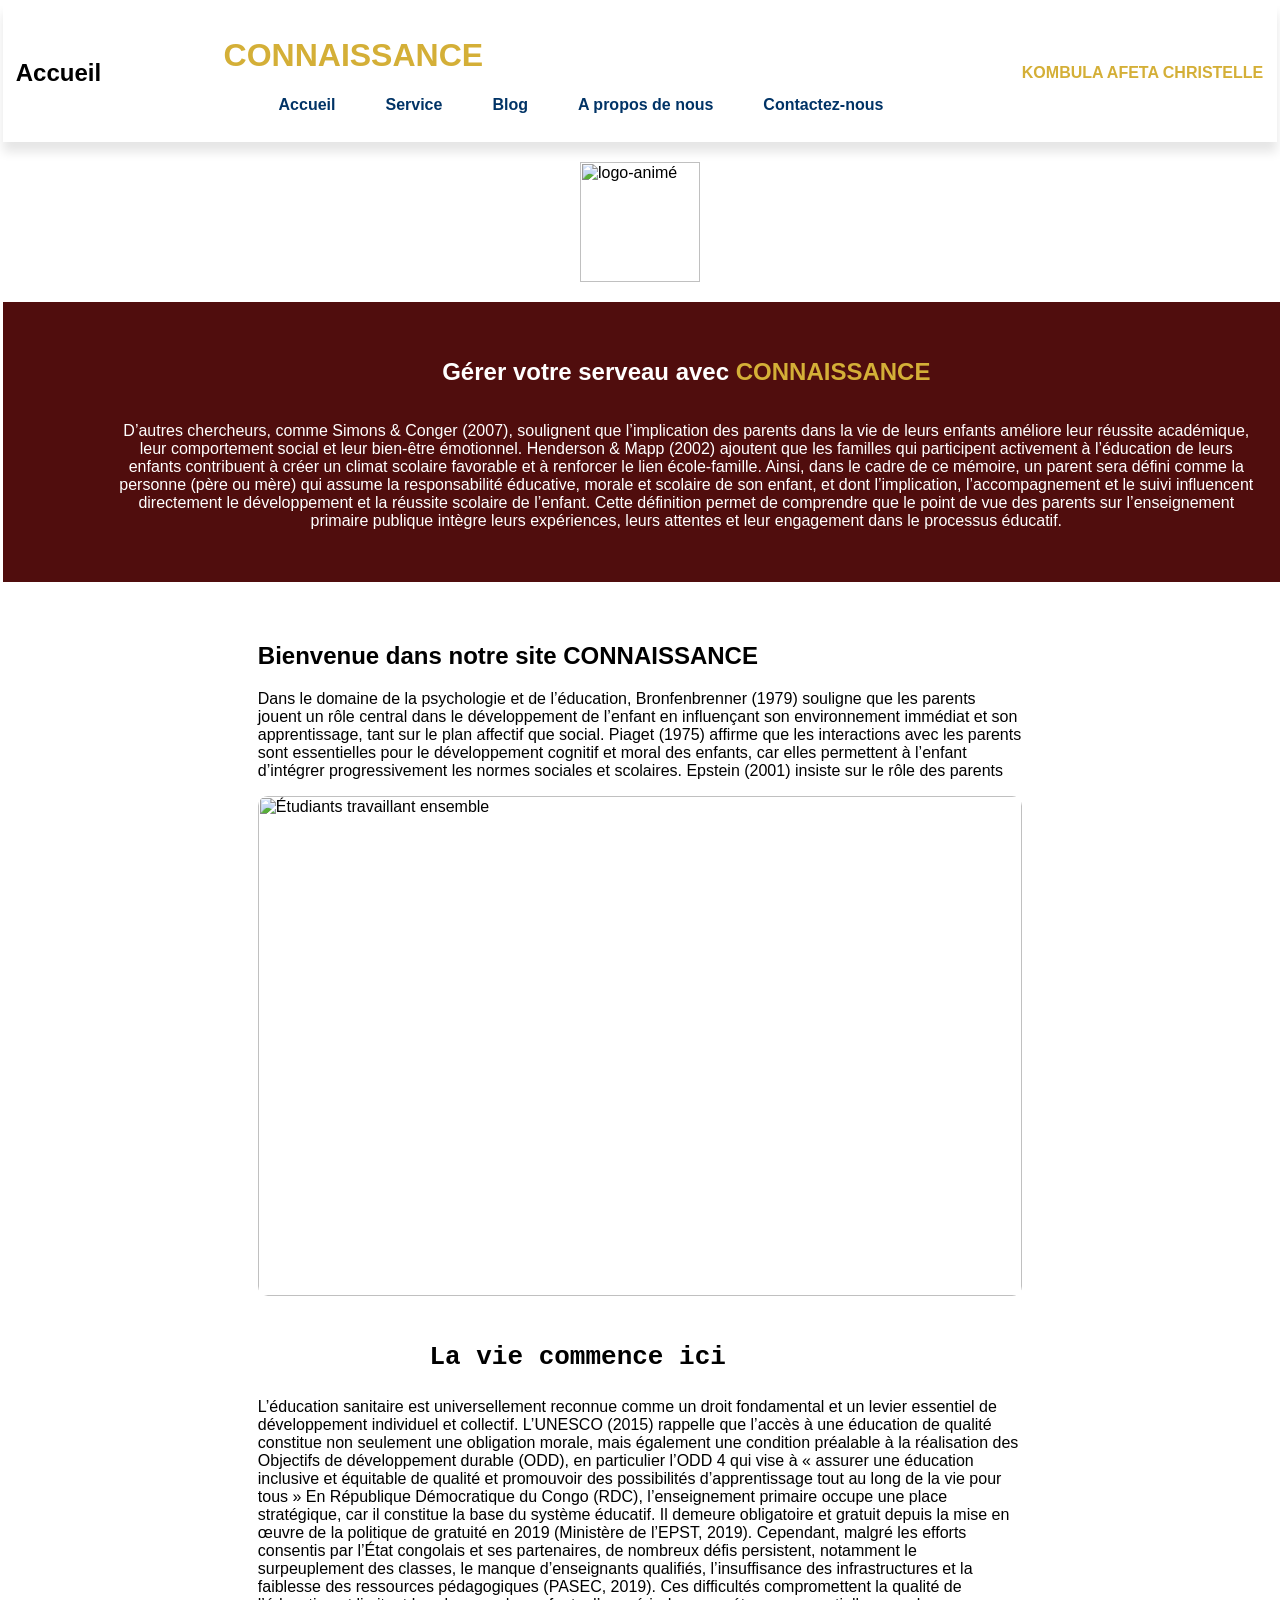
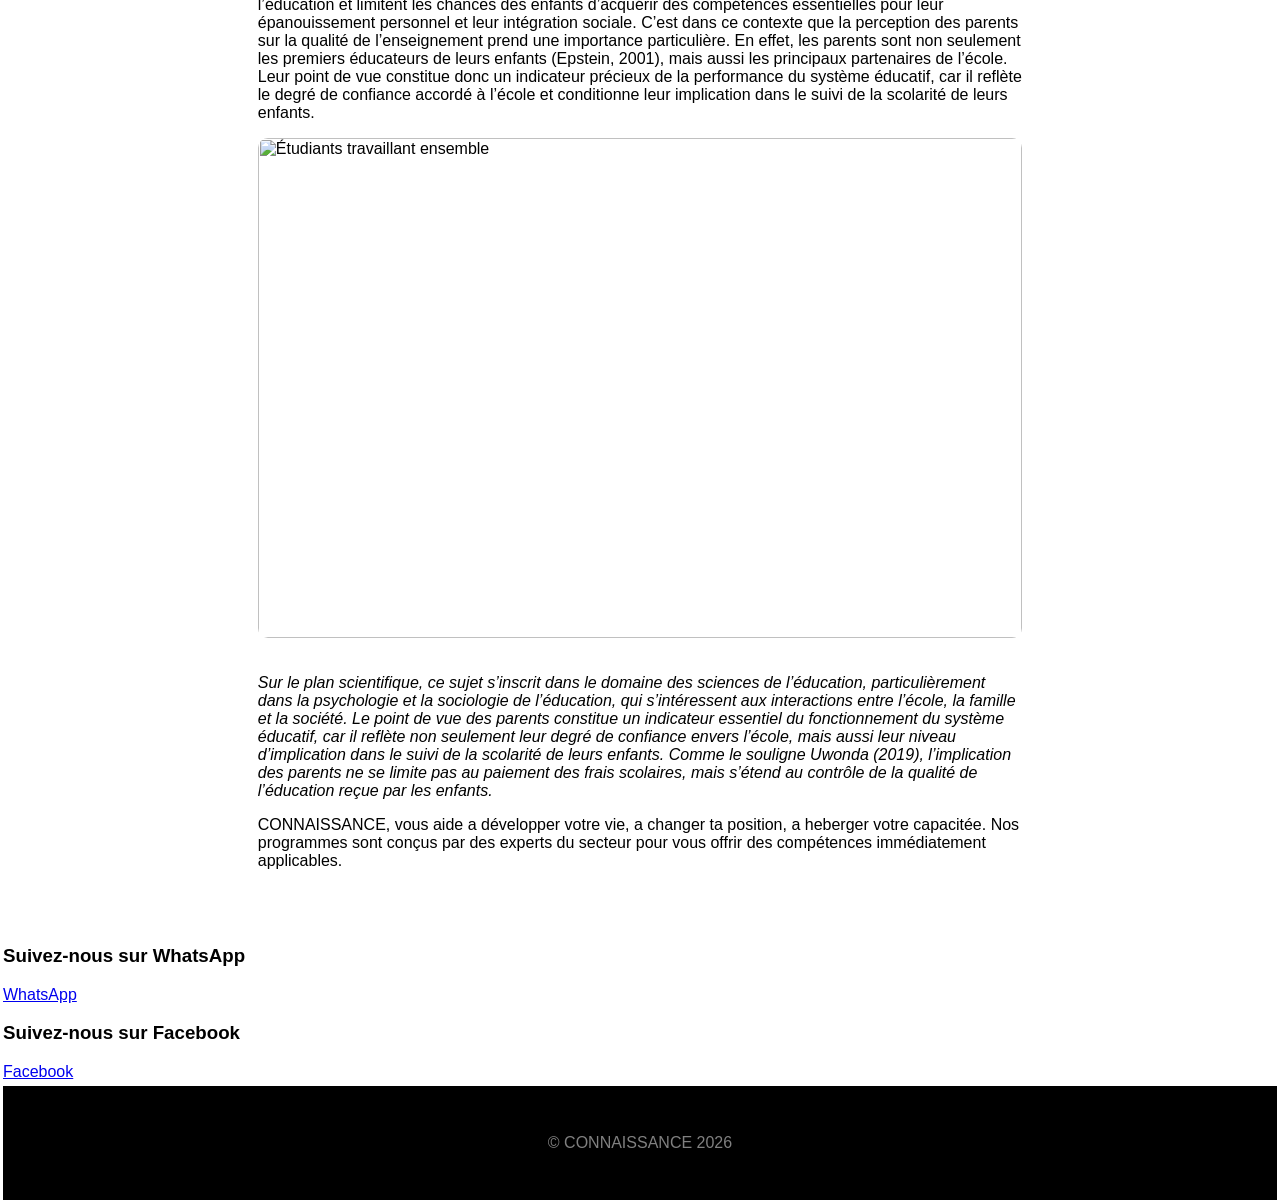
==== index.html @ 338cb0ea "Add files via upload" ====
<html lang="fr">
<head>
    <meta name="viewport">
    <meta charset="UTF-8">
    <title>TECHNOLOGIE ATIMAYORNE - Accueil</title>
    <link rel="stylesheet" href="style.css">
</head>
<body>
    <header>
        <h2>Accueil</h2>
        <div class="principal">
            <div class="logo-conten"><h1><span class="highlight">CONNAISSANCE</span></h1></div>
            <ul>
                <li class="active">

                      <a href="#index">Accueil</a>
                </li>
                <li>
                    <a href="service/service.html">Service</a>
              </li>
          <li>
            <a href="blog/blog.html">Blog</a>
      </li>
      <li>
        <a href="apropos/apropos.html">A propos de nous</a>
  </li>
      <li>
        <a href="contact/contact.html">Contactez-nous</a>
    </li>
    </div> 
    <div class="logo-hgab">KOMBULA AFETA CHRISTELLE</div>
    </header>
    <div class="logo-wrapper">
        <img src="images/logoconnaissance (3).jpg" alt="logo-animé" class="animated-logo">
    </div>

    <section class="hero">
        <h1>Gérer votre serveau avec <span class="highlight">CONNAISSANCE</span></h1>
        <p>D’autres chercheurs, comme Simons & Conger (2007), soulignent que l’implication des parents dans la vie de leurs enfants améliore leur réussite académique, leur comportement social et leur bien-être émotionnel. Henderson & Mapp (2002) ajoutent que les familles qui participent activement à l’éducation de leurs enfants contribuent à créer un climat scolaire favorable et à renforcer le lien école-famille.
            Ainsi, dans le cadre de ce mémoire, un parent sera défini comme la personne (père ou mère) qui assume la responsabilité éducative, morale et scolaire de son enfant, et dont l’implication, l’accompagnement et le suivi influencent directement le développement et la réussite scolaire de l’enfant. Cette définition permet de comprendre que le point de vue des parents sur l’enseignement primaire publique intègre leurs expériences, leurs attentes et leur engagement dans le processus éducatif.
            </p>
    </section>

    <main class="container">
        <h2>Bienvenue dans notre site CONNAISSANCE </h2>
        <p>Dans le domaine de la psychologie et de l’éducation, Bronfenbrenner (1979) souligne que les parents jouent un rôle central dans le développement de l’enfant en influençant son environnement immédiat et son apprentissage, tant sur le plan affectif que social. Piaget (1975) affirme que les interactions avec les parents sont essentielles pour le développement cognitif et moral des enfants, car elles permettent à l’enfant d’intégrer progressivement les normes sociales et scolaires. Epstein (2001) insiste sur le rôle des parents </p>
        <img src="images/connaissance (2).jpg" alt="Étudiants travaillant ensemble" class="img-responsive">
        
        <h1><pre>           La vie commence ici</pre></h1>
        <p>L’éducation sanitaire est universellement reconnue comme un droit fondamental et un levier essentiel de développement individuel et collectif. L’UNESCO (2015) rappelle que l’accès à une éducation de qualité constitue non seulement une obligation morale, mais également une condition préalable à la réalisation des Objectifs de développement durable (ODD), en particulier l’ODD 4 qui vise à « assurer une éducation inclusive et équitable de qualité et promouvoir des possibilités d’apprentissage tout au long de la vie pour   tous »      
            En République Démocratique du Congo (RDC), l’enseignement primaire occupe une place stratégique, car il constitue la base du système éducatif. Il demeure obligatoire et gratuit depuis la mise en œuvre de la politique de gratuité en 2019 (Ministère de l’EPST, 2019). Cependant, malgré les efforts consentis par l’État congolais et ses partenaires, de nombreux défis persistent, notamment le surpeuplement des classes, le manque d’enseignants qualifiés, l’insuffisance des infrastructures et la faiblesse des ressources pédagogiques (PASEC, 2019). Ces difficultés compromettent la qualité de l’éducation et limitent les chances des enfants d’acquérir des compétences essentielles pour leur épanouissement personnel et leur intégration sociale.
            C’est dans ce contexte que la perception des parents sur la qualité de l’enseignement prend une importance particulière. En effet, les parents sont non seulement les premiers éducateurs de leurs enfants (Epstein, 2001), mais aussi les principaux partenaires de l’école. Leur point de vue constitue donc un indicateur précieux de la performance du système éducatif, car il reflète le degré de confiance accordé à l’école et conditionne leur implication dans le suivi de la scolarité de leurs enfants.
            </p>
        <img src="images/logoconnaissance (3).jpg" alt="Étudiants travaillant ensemble" class="img-responsive">
        <p><em>Sur le plan scientifique, ce sujet s’inscrit dans le domaine des sciences de l’éducation, particulièrement dans la psychologie et la sociologie de l’éducation, qui s’intéressent aux interactions entre l’école, la famille et la société. Le point de vue des parents constitue un indicateur essentiel du fonctionnement du système éducatif, car il reflète non seulement leur degré de confiance envers l’école, mais aussi leur niveau d’implication dans le suivi de la scolarité de leurs enfants. Comme le souligne Uwonda (2019), l’implication des parents ne se limite pas au paiement des frais scolaires, mais s’étend au contrôle de la qualité de l’éducation reçue par les enfants.</em></p>

        <p>CONNAISSANCE, vous aide a développer votre vie, a changer ta position, a heberger votre capacitée. Nos programmes sont conçus par des experts du secteur pour vous offrir des compétences immédiatement applicables.</p>
    </main>
    <div class="social-link"></div>
    <h3>Suivez-nous sur WhatsApp</h3>
    <a href="https://m.me/+243827348036" target="_blank">WhatsApp</a>
</div>
<div class="social-link"></div>
    <h3>Suivez-nous sur Facebook</h3>
    <a href="https://m.me/leejeuneguelord asani" target="_blank">Facebook</a>
</div>

<footer>&copy; CONNAISSANCE 2026</footer>
</body>
</html>
---- style.css ----
/* Couleurs et Polices */
:root {
    --primary: #003366;
    --secondary: #d4af37;
    --text-dark: #333;
    --light: #f4f4f4;
}

body {
    font-family: 'Segoe UI', Tahoma, Geneva, Verdana, sans-serif;
    margin: 1;
    padding: 2;
    color: black;
}

.image-wrapper {
    width: 100%;
    height: 450px;
    overflow: hidden;
    position: relative;
}

.image-wrapper img {
    width: 100%;
    height: 100%;
    object-fit: cover;
    transition: transform 0.6s cubic-bezier(0.25, 0.46, 0.45, 0.94);
}

header{
    background: #fff;
    padding: 1%;
    display: flex;
    justify-content: space-between;
    align-items: center;
    box-shadow: 0 10px 10px rgba(0,0,0,0.1);
    position: sticky;
    top: 0;
    z-index: 1000;
}

.logo-container h1 {
    color: var(--primary);
    margin: 15;
    font-size: 1rem;
}

.media screen{
(max-wdth: 700px);
flex-direction:column;
}

.logo-hgab {
    font-weight: bold;
    color: var(--secondary);
    font-size: 1rem;
    border: 0px solid var(--secondary);
    padding: 1px;
}

div ul {
    list-style: none;
    display: flex;
    gap: 20px;
}

div a{
    text-decoration: none;
    color: var(--primary);
    font-weight: 600;
    transition: 0.3s;
    padding: 8px 15px;
    border-radius: 5px;
}

div a:hover {
    background: var(--primary);
    color: #fff;
}

/* Hero Section */
.hero {
    height: 60vh;
    background: #500d0d; 
    background-size: cover;
    display: flex;
    flex-direction: column;
    justify-content: center;
    align-items: center;
    color: white;
    text-align: center;
    padding: 110px;
    width: 90%;
    max-height: 60px;
}

/* Images & Contenu */
.container {
    padding: 40px 20%;
}

.img-responsive {
    width: 100%;
    max-height: 500px;
    object-fit: cover;
    border-radius: 10px;
    margin-bottom: 20px;
}

.highlight { color: var(--secondary); }

footer {
    background: black;
    color: grey;
    text-align: center;
    padding: 3rem;
    margin-top: 5px;
}

.logo-wrapper {
    display: flex;
    justify-content: center;
    padding: 20px;
}

.animated-logo {
    width: 120px;
    height: auto;
    animation: float 3s ease-in-out infinite; 
    transition: transform 0.3s ease;
}
.animated-logo:hover {
    transform: scale1.1 rotate5deg;
    filter: brightness1.2;
    cursor: pointer;
}
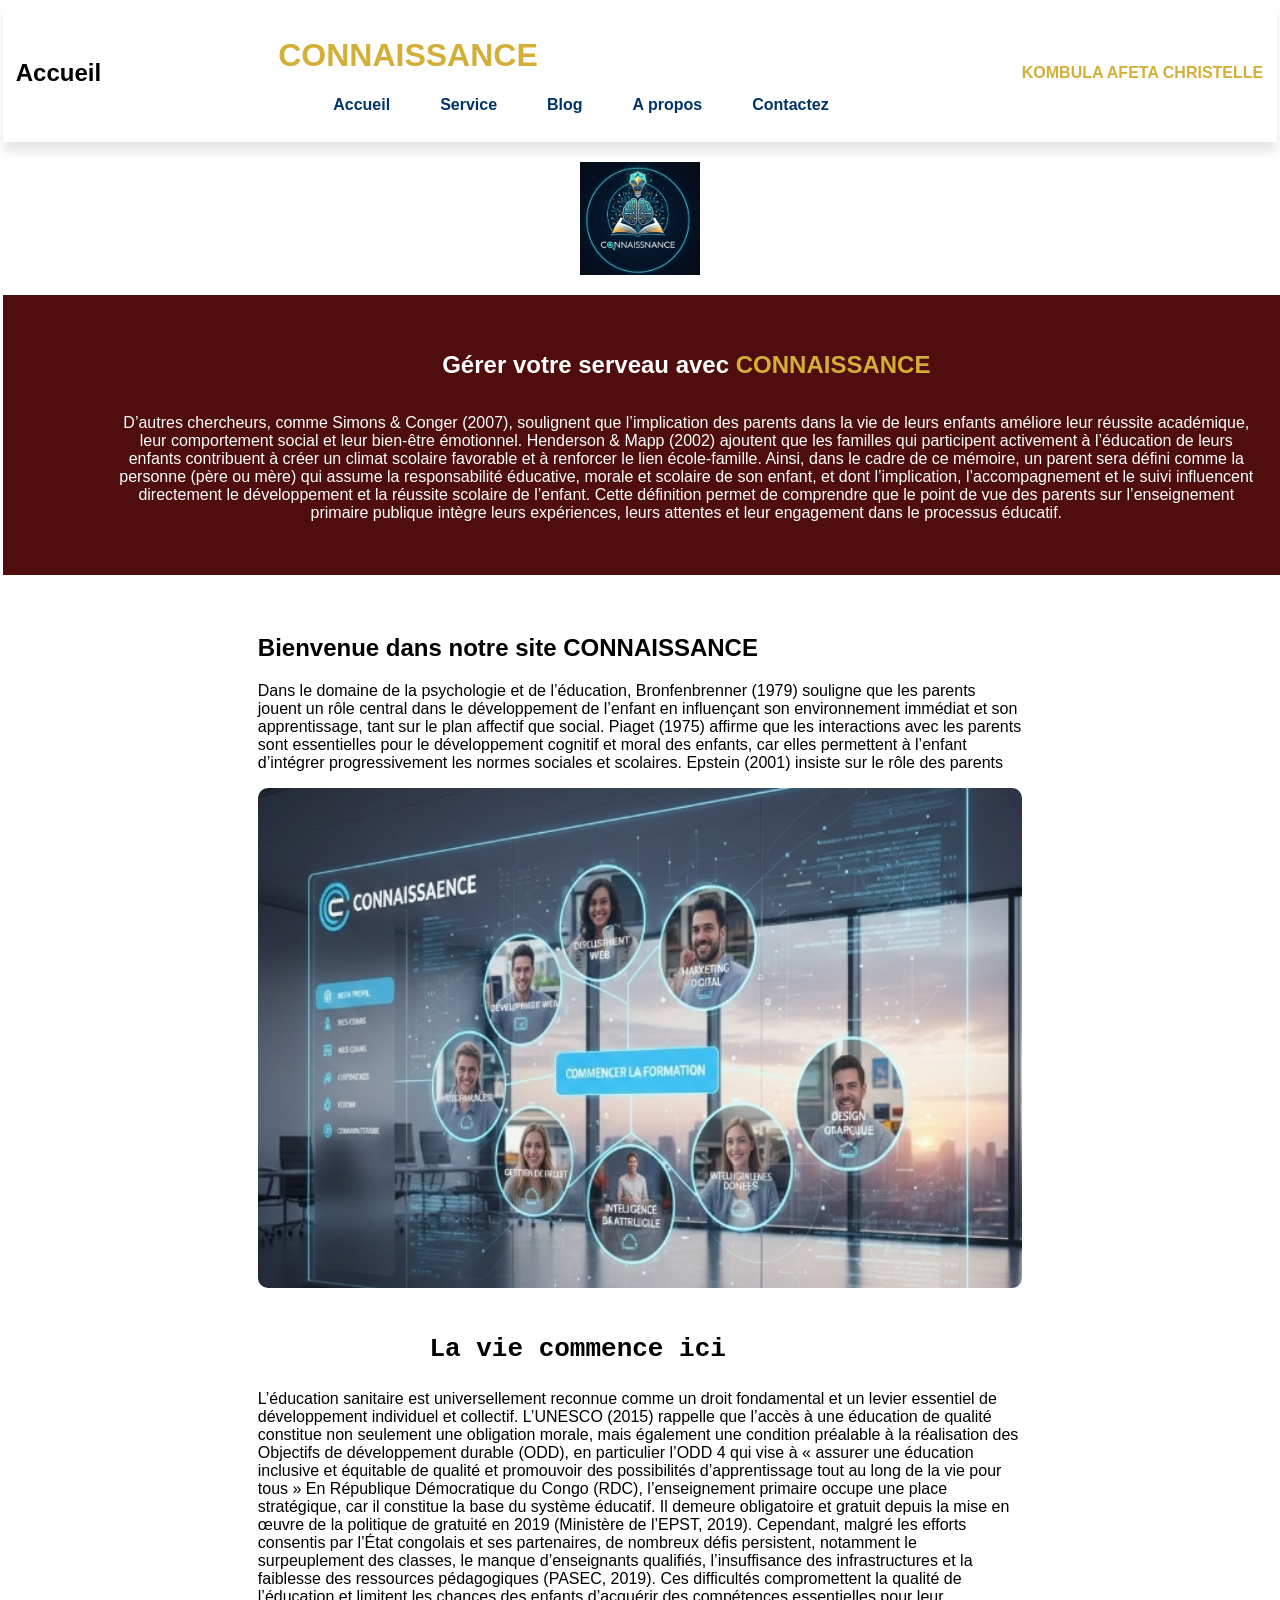
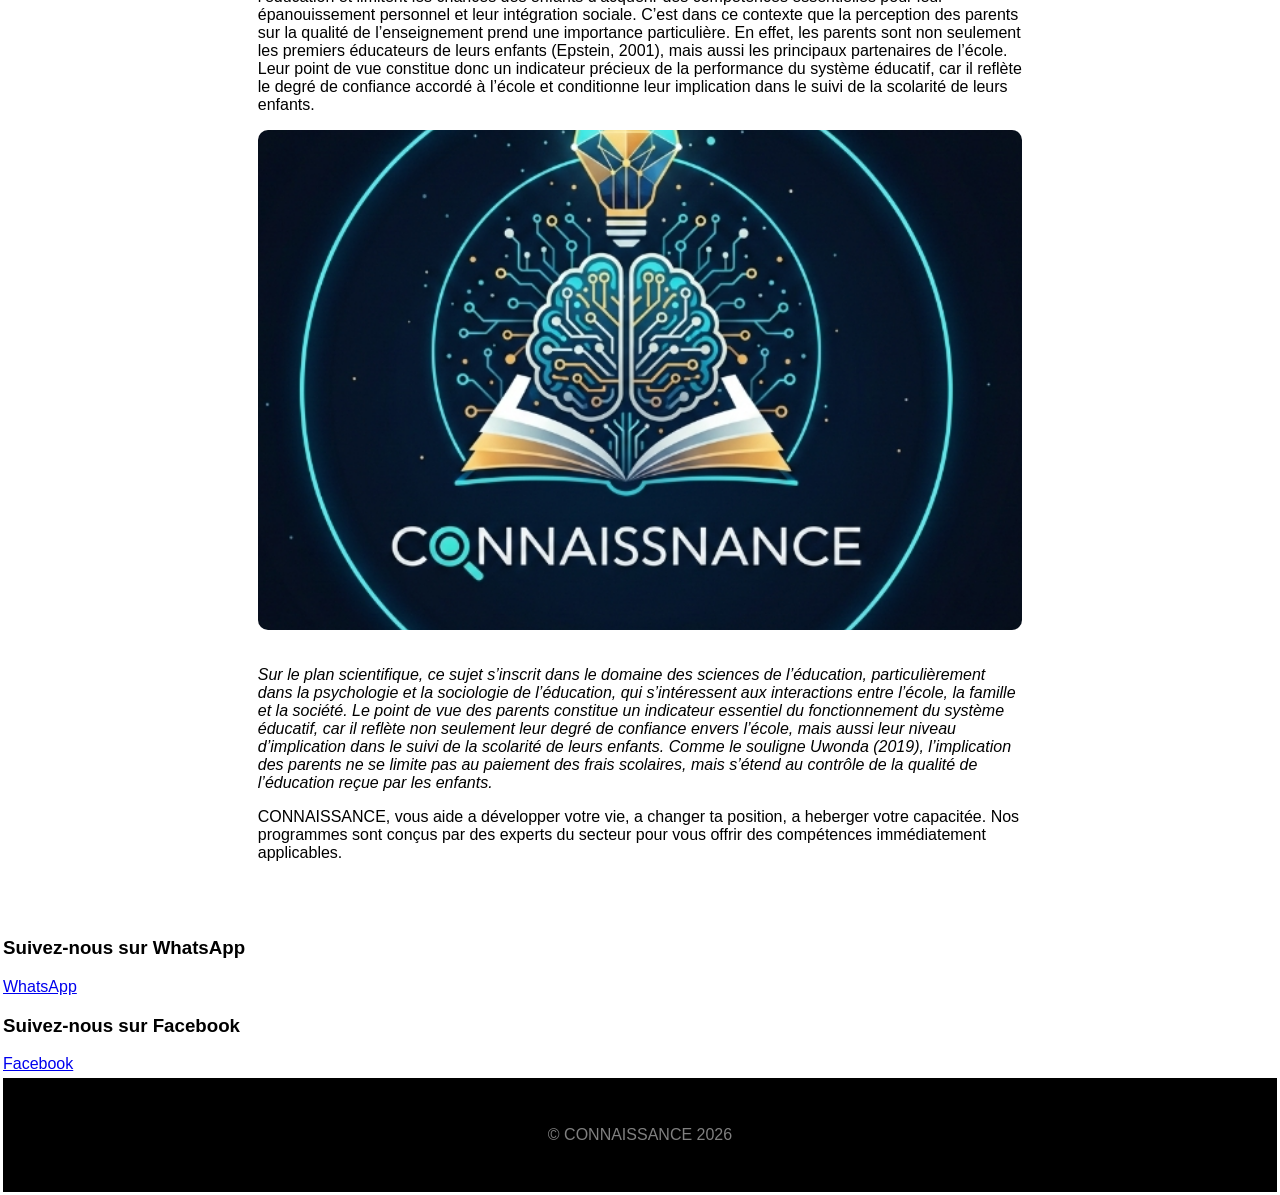
==== commit ef24e752: "Update index.html" ====
--- a/index.html
+++ b/index.html
@@ -13,25 +13,25 @@
             <ul>
                 <li class="active">
 
-                      <a href="#index">Accueil</a>
+                      <a href="#index.html">Accueil</a>
                 </li>
                 <li>
-                    <a href="service/service.html">Service</a>
+                    <a href="service.html">Service</a>
               </li>
           <li>
-            <a href="blog/blog.html">Blog</a>
+            <a href="blog.html">Blog</a>
       </li>
       <li>
-        <a href="apropos/apropos.html">A propos de nous</a>
+        <a href="apropos.html">A propos </a>
   </li>
       <li>
-        <a href="contact/contact.html">Contactez-nous</a>
+        <a href="contact.html">Contactez</a>
     </li>
     </div> 
     <div class="logo-hgab">KOMBULA AFETA CHRISTELLE</div>
     </header>
     <div class="logo-wrapper">
-        <img src="images/logoconnaissance (3).jpg" alt="logo-animé" class="animated-logo">
+        <img src="logoconnaissance (3).jpg" alt="logo-animé" class="animated-logo">
     </div>
 
     <section class="hero">
@@ -44,14 +44,14 @@
     <main class="container">
         <h2>Bienvenue dans notre site CONNAISSANCE </h2>
         <p>Dans le domaine de la psychologie et de l’éducation, Bronfenbrenner (1979) souligne que les parents jouent un rôle central dans le développement de l’enfant en influençant son environnement immédiat et son apprentissage, tant sur le plan affectif que social. Piaget (1975) affirme que les interactions avec les parents sont essentielles pour le développement cognitif et moral des enfants, car elles permettent à l’enfant d’intégrer progressivement les normes sociales et scolaires. Epstein (2001) insiste sur le rôle des parents </p>
-        <img src="images/connaissance (2).jpg" alt="Étudiants travaillant ensemble" class="img-responsive">
+        <img src="connaissance (2).jpg" alt="Étudiants travaillant ensemble" class="img-responsive">
         
         <h1><pre>           La vie commence ici</pre></h1>
         <p>L’éducation sanitaire est universellement reconnue comme un droit fondamental et un levier essentiel de développement individuel et collectif. L’UNESCO (2015) rappelle que l’accès à une éducation de qualité constitue non seulement une obligation morale, mais également une condition préalable à la réalisation des Objectifs de développement durable (ODD), en particulier l’ODD 4 qui vise à « assurer une éducation inclusive et équitable de qualité et promouvoir des possibilités d’apprentissage tout au long de la vie pour   tous »      
             En République Démocratique du Congo (RDC), l’enseignement primaire occupe une place stratégique, car il constitue la base du système éducatif. Il demeure obligatoire et gratuit depuis la mise en œuvre de la politique de gratuité en 2019 (Ministère de l’EPST, 2019). Cependant, malgré les efforts consentis par l’État congolais et ses partenaires, de nombreux défis persistent, notamment le surpeuplement des classes, le manque d’enseignants qualifiés, l’insuffisance des infrastructures et la faiblesse des ressources pédagogiques (PASEC, 2019). Ces difficultés compromettent la qualité de l’éducation et limitent les chances des enfants d’acquérir des compétences essentielles pour leur épanouissement personnel et leur intégration sociale.
             C’est dans ce contexte que la perception des parents sur la qualité de l’enseignement prend une importance particulière. En effet, les parents sont non seulement les premiers éducateurs de leurs enfants (Epstein, 2001), mais aussi les principaux partenaires de l’école. Leur point de vue constitue donc un indicateur précieux de la performance du système éducatif, car il reflète le degré de confiance accordé à l’école et conditionne leur implication dans le suivi de la scolarité de leurs enfants.
             </p>
-        <img src="images/logoconnaissance (3).jpg" alt="Étudiants travaillant ensemble" class="img-responsive">
+        <img src="logoconnaissance (3).jpg" alt="Étudiants travaillant ensemble" class="img-responsive">
         <p><em>Sur le plan scientifique, ce sujet s’inscrit dans le domaine des sciences de l’éducation, particulièrement dans la psychologie et la sociologie de l’éducation, qui s’intéressent aux interactions entre l’école, la famille et la société. Le point de vue des parents constitue un indicateur essentiel du fonctionnement du système éducatif, car il reflète non seulement leur degré de confiance envers l’école, mais aussi leur niveau d’implication dans le suivi de la scolarité de leurs enfants. Comme le souligne Uwonda (2019), l’implication des parents ne se limite pas au paiement des frais scolaires, mais s’étend au contrôle de la qualité de l’éducation reçue par les enfants.</em></p>
 
         <p>CONNAISSANCE, vous aide a développer votre vie, a changer ta position, a heberger votre capacitée. Nos programmes sont conçus par des experts du secteur pour vous offrir des compétences immédiatement applicables.</p>
@@ -68,3 +68,4 @@
 <footer>&copy; CONNAISSANCE 2026</footer>
 </body>
 </html>
+
